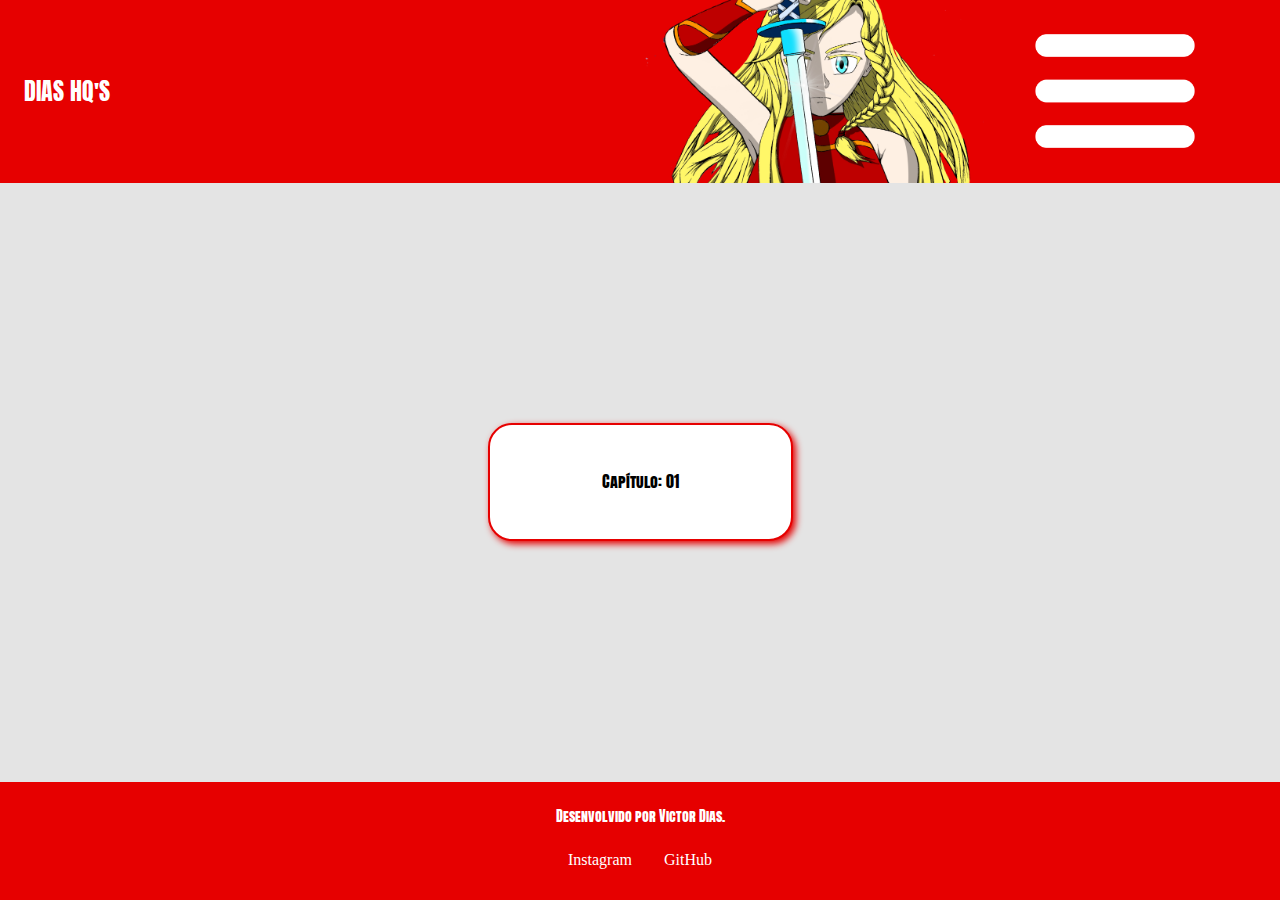
==== FR.html @ 3458683a "Add files via upload" ====
<!DOCTYPE html>
<html lang="pt-br">
<head>
    <meta charset="UTF-8">
    <meta name="viewport" content="width=device-width, initial-scale=1.0">
    <title>Fake Reality</title>
    <link rel="stylesheet" href="styles/reset.css">
    <link rel="stylesheet" href="styles.css">
</head>
<body class="janela">
    <header class="cabecalho">
        <a href="index.html" class="cabecalho__titulo">DIAS HQ'S</a>
        <input type="checkbox" name="menu" id="menu" class="menu">
        <label class="label__menu" for="menu">
            <img src="img/Hamburger_icon.svg.png" class="hamburguer-img" alt="">
        </label>
        <div class="menu__itens">
            <ul class="menu__itens-sobremim">
                <li class="sobremim">
                    <a href="https://portfolio-nu-brown-69.vercel.app/" class="sobremim__link">Sobre mim</a>
                    <a href="https://www.instagram.com/victordias013" class="sobremim__link">Instagram</a>
                    <a href="https://github.com/VDiasDev" class="sobremim__link">GitHub</a>
                    <a href="https://www.linkedin.com/in/victor-dias-258a922a6/" class="sobremim__link">Linkedin</a>
                </li>
            </ul>
        </div>
    </header>

    <main>
        <section class="capitulos">
            <ul class="capitulos__lista">
                <li class="cap__lista"><a href="capitulos/FR1.html" class="cap__lista__item">Capítulo: 01</a></li>
            </ul>
        </section>
    </main>

    <footer class="rodape">
        <h2 class="rodape__titulo">Desenvolvido por Victor Dias.</h2>
        <ul class="rodape__lista">
            <li>
                <a href="https://www.instagram.com/victordias013" class="rodape__links">Instagram</a>
            </li>
            <li>
                <a href="https://github.com/VDiasDev" class="rodape__links">GitHub</a>
            </li>
        </ul>
    </footer>
</body>
---- styles.css ----
@import url("styles/header.css");
@import url("styles/quadrinhos.css");
@import url("styles/card.css");
@import url("styles/capitulos.css");
@import url("styles/paginas.css");
@import url("styles/rodape.css");

@import url('https://fonts.googleapis.com/css2?family=Anton+SC&display=swap');

:root {
    --cor-cinza: #e4e4e4;
    --cor-vermelho: #e60000;
    --cor-branco: #ffffff;
    --cor-preto: #000000;
}

body {
    background-color: var(--cor-cinza);
}
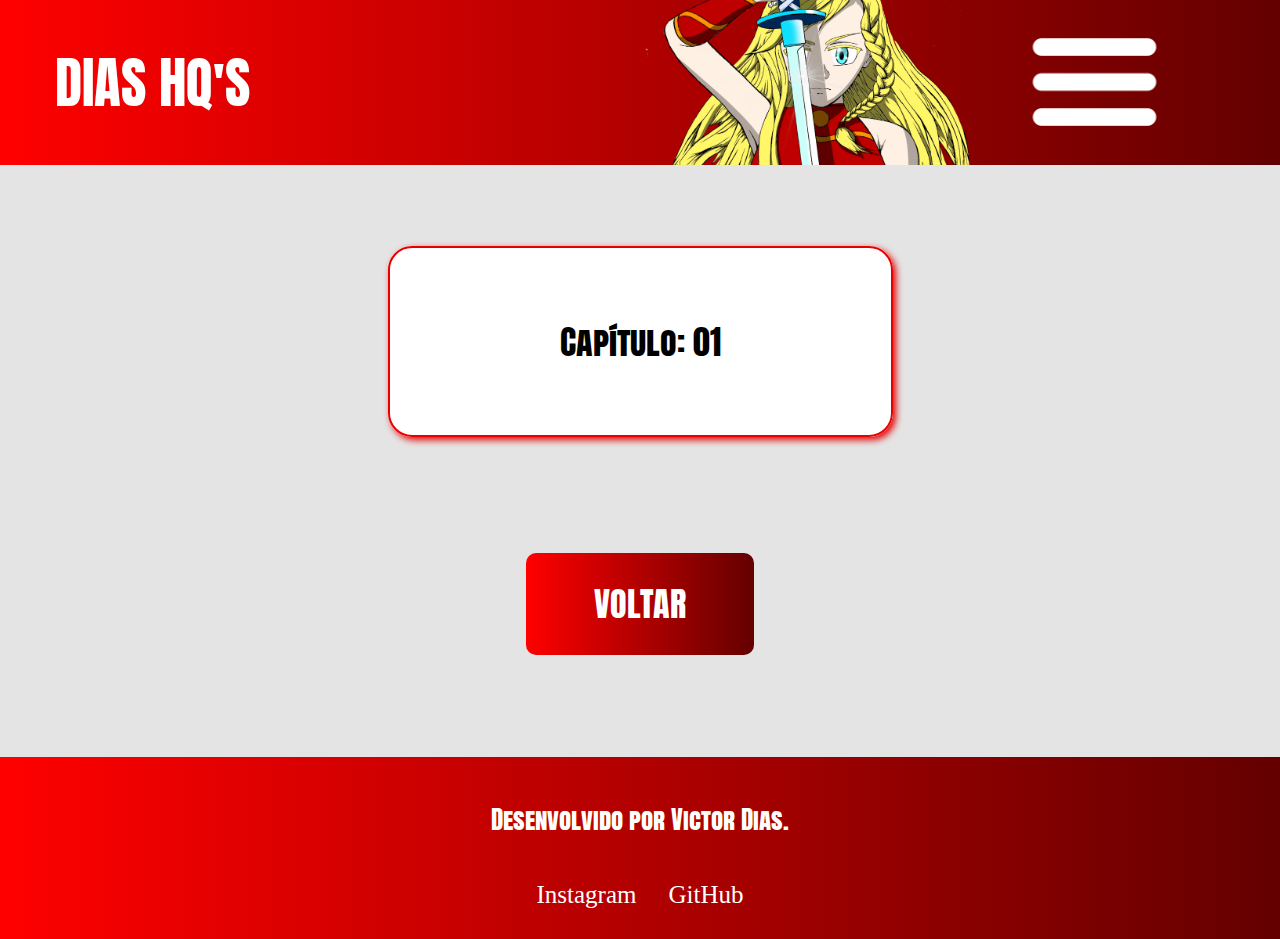
==== commit 9dad1001: "Add files via upload" ====
--- a/FR.html
+++ b/FR.html
@@ -33,7 +33,9 @@
             </ul>
         </section>
     </main>
-
+    <section class="botoes__fim">
+        <a href="index.html" class="botao">VOLTAR</a>
+    </section>
     <footer class="rodape">
         <h2 class="rodape__titulo">Desenvolvido por Victor Dias.</h2>
         <ul class="rodape__lista">
--- a/styles.css
+++ b/styles.css
@@ -12,9 +12,11 @@
     --cor-vermelho: #e60000;
     --cor-branco: #ffffff;
     --cor-preto: #000000;
+    --cor-vermelho-gradiente: linear-gradient(to right, red, #640000);
 }
 
 body {
     background-color: var(--cor-cinza);
+
 }
 
